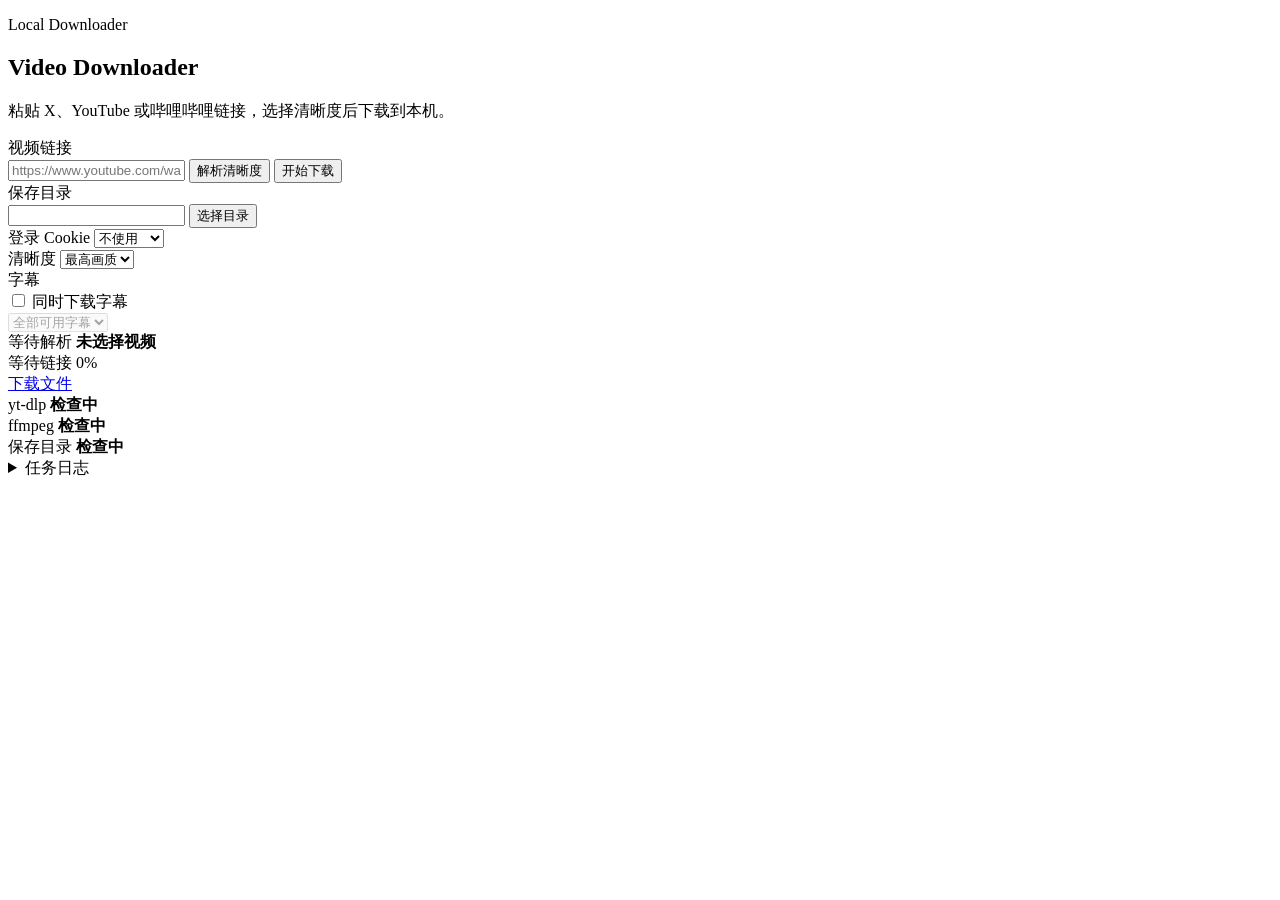
==== static/index.html @ ff85f354 "Initial video downloader app" ====
<!doctype html>
<html lang="zh-CN">
  <head>
    <meta charset="utf-8" />
    <meta name="viewport" content="width=device-width, initial-scale=1" />
    <title>Video Downloader</title>
    <link rel="stylesheet" href="/styles.css" />
  </head>
  <body>
    <main class="shell">
      <section class="workspace" aria-labelledby="app-title">
        <div class="intro">
          <p class="eyebrow">Local Downloader</p>
          <h1 id="app-title">Video Downloader</h1>
          <p class="summary">粘贴 X、YouTube 或哔哩哔哩链接，选择清晰度后下载到本机。</p>
        </div>

        <form id="download-form" class="download-form">
          <label for="url">视频链接</label>
          <div class="input-row">
            <input
              id="url"
              name="url"
              type="url"
              autocomplete="off"
              spellcheck="false"
              placeholder="https://www.youtube.com/watch?v=... 或 https://www.bilibili.com/video/..."
              required
            />
            <button id="parse" type="button">解析清晰度</button>
            <button id="submit" type="submit">开始下载</button>
          </div>

          <div class="options-grid">
            <div class="options wide-option">
              <label for="save-dir">保存目录</label>
              <div class="path-row">
                <input id="save-dir" name="save-dir" type="text" autocomplete="off" />
                <button id="choose-dir" type="button">选择目录</button>
              </div>
            </div>

            <div class="options">
              <label for="cookie-source">登录 Cookie</label>
              <select id="cookie-source" name="cookie-source">
                <option value="none">不使用</option>
                <option value="chrome">Chrome</option>
                <option value="safari">Safari</option>
                <option value="firefox">Firefox</option>
                <option value="edge">Edge</option>
                <option value="brave">Brave</option>
              </select>
            </div>

            <div id="quality-field" class="options hidden">
              <label for="quality">清晰度</label>
              <select id="quality" name="quality">
                <option value="best">最高画质</option>
              </select>
            </div>

            <div id="subtitle-field" class="options subtitle-option hidden">
              <label>字幕</label>
              <div class="check-row">
                <input id="include-subtitles" type="checkbox" />
                <span>同时下载字幕</span>
              </div>
              <select id="subtitle-lang" name="subtitle-lang" disabled>
                <option value="all">全部可用字幕</option>
              </select>
            </div>
          </div>
        </form>

        <section id="media-info" class="media-info hidden">
          <span id="platform">等待解析</span>
          <strong id="video-title">未选择视频</strong>
          <small id="quality-note"></small>
        </section>

        <section class="status-area" aria-live="polite">
          <div class="status-line">
            <span id="status-dot" class="dot idle"></span>
            <span id="status-text">等待链接</span>
            <span id="progress-text">0%</span>
          </div>
          <div class="progress-track">
            <div id="progress-bar" class="progress-bar"></div>
          </div>
          <a id="file-link" class="file-link hidden" href="#">下载文件</a>
        </section>

        <section class="system">
          <div>
            <span class="system-label">yt-dlp</span>
            <strong id="yt-dlp">检查中</strong>
          </div>
          <div>
            <span class="system-label">ffmpeg</span>
            <strong id="ffmpeg">检查中</strong>
          </div>
          <div>
            <span class="system-label">保存目录</span>
            <strong id="download-dir">检查中</strong>
          </div>
        </section>

        <details class="log-panel">
          <summary>任务日志</summary>
          <pre id="log"></pre>
        </details>
      </section>
    </main>
    <script src="/app.js"></script>
  </body>
</html>
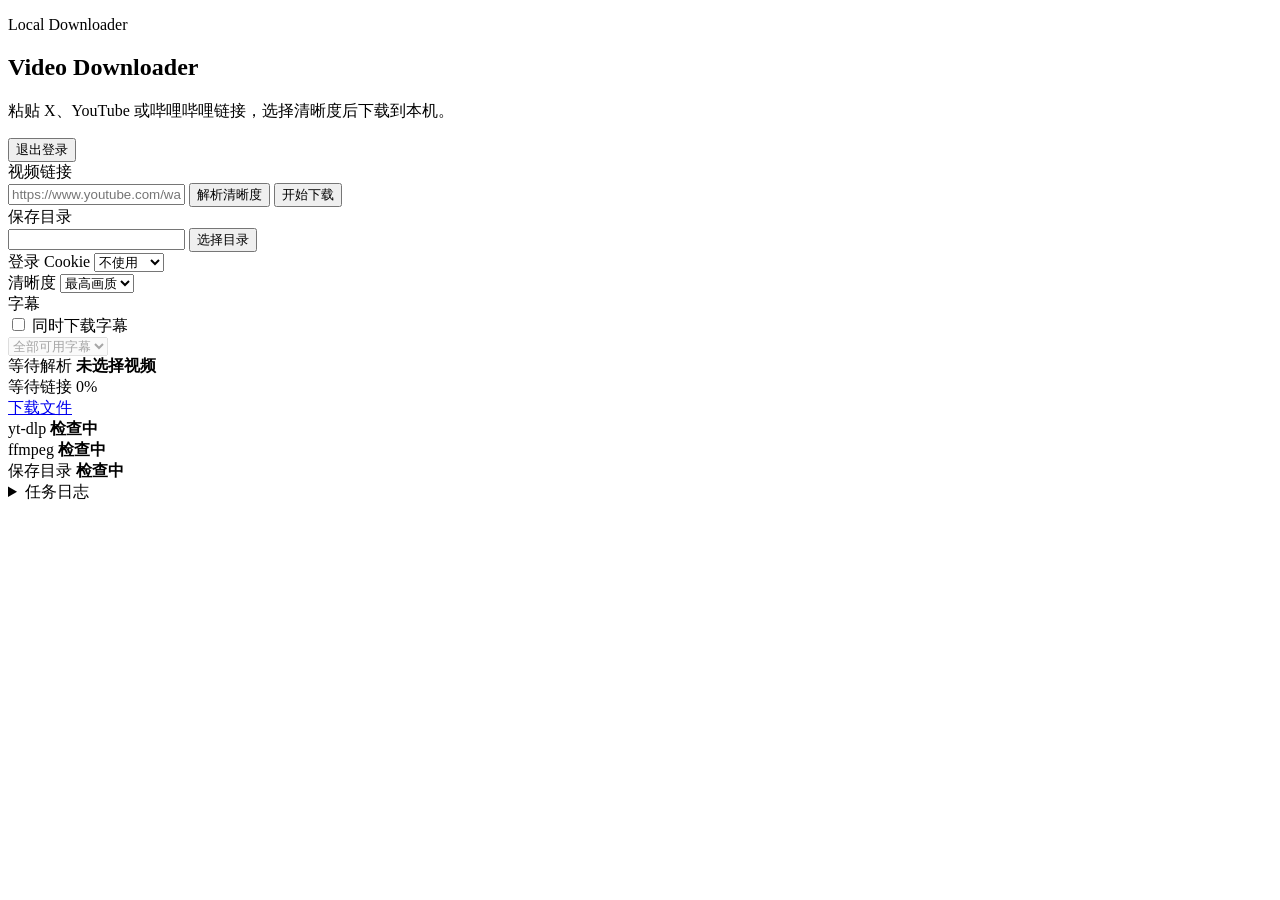
==== commit 789bed86: "Add login page" ====
--- a/static/index.html
+++ b/static/index.html
@@ -9,10 +9,13 @@
   <body>
     <main class="shell">
       <section class="workspace" aria-labelledby="app-title">
-        <div class="intro">
-          <p class="eyebrow">Local Downloader</p>
-          <h1 id="app-title">Video Downloader</h1>
-          <p class="summary">粘贴 X、YouTube 或哔哩哔哩链接，选择清晰度后下载到本机。</p>
+        <div class="topbar">
+          <div class="intro">
+            <p class="eyebrow">Local Downloader</p>
+            <h1 id="app-title">Video Downloader</h1>
+            <p class="summary">粘贴 X、YouTube 或哔哩哔哩链接，选择清晰度后下载到本机。</p>
+          </div>
+          <button id="logout" class="secondary-button" type="button">退出登录</button>
         </div>
 
         <form id="download-form" class="download-form">
